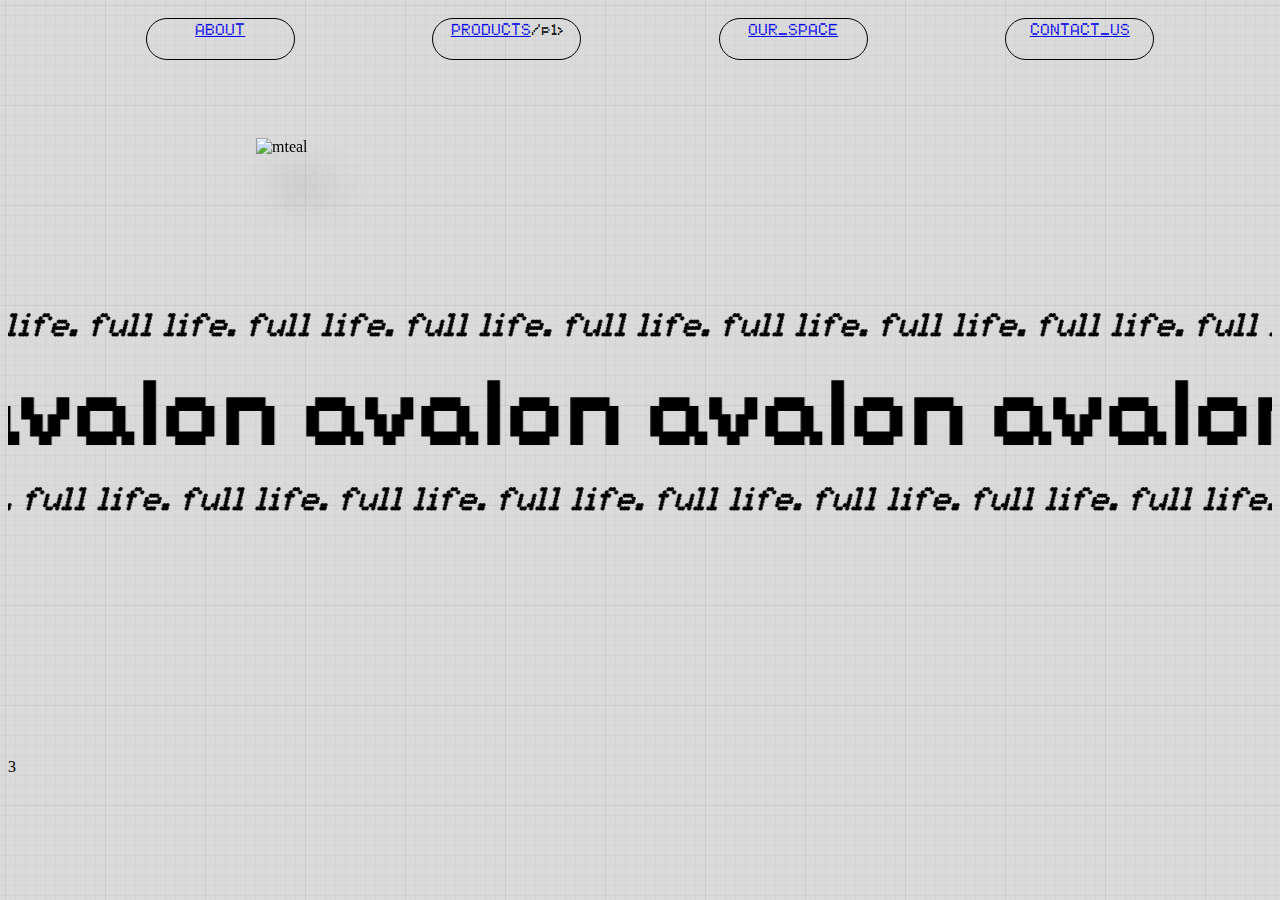
==== index.html @ 61c7d884 "Add files via upload" ====
<!DOCTYPE html>
<html lang="en" >
<head>
  <meta charset="UTF-8">
  <title>avalon studios</title>
  <meta name="viewport" content="width=device-width, initial-scale=1"><link rel="stylesheet" href="./style.css">

</head>
<body>
<!-- partial:index.partial.html -->
<head>
   <link rel="preconnect" href="https://fonts.googleapis.com">
   <link rel="preconnect" href="https://fonts.gstatic.com" crossorigin>
   <link href="https://fonts.googleapis.com/css2?family=Pixelify+Sans:wght@400;700&display=swap" rel="stylesheet">
   <link rel="preconnect" href="https://fonts.googleapis.com">
   <link rel="preconnect" href="https://fonts.gstatic.com" crossorigin>
   <link href="https://fonts.googleapis.com/css2?family=Handjet:wght@200&family=Pixelify+Sans:wght@400;700&display=swap" rel="stylesheet">
</head>

<body>
   <section class="layout">
      <div class="header">
         <div class="grow1" id="rcorners2"><a href="aboutus.html">ABOUT</a></div>
         <div class="grow1" id="rcorners2"><p1><a href="products.html">PRODUCTS</a>/p1></div>
         <div class="grow1" id="rcorners2"><a href="ourspace.html">OUR_SPACE</a></div>
         <div class="grow1" id="rcorners2"><a href="contact.html">CONTACT_US</a></div>
      </div>
      
      <div class="main">

         <marquee direction="right" behavior="alternate">
            <h1 class="fulllife">full life. full life. full life. full life. full life. full life. full life. full life. full life. full life. full life. full life. full life. full life. full life. full life. full life. full life. full life. full life. full life. full life. full life.full life. full life. full life. full life. full life. full life. full life. full life. full life. full life. full life. full life. full life. full life. full life. full life. full life. full life. full life. full life. full life. full life. full life.</h1>
         </marquee>
         
         <marquee direction="left" behavior="alternate">
            <h1 id="avalon">avalon avalon avalon avalon avalon avalon avalon avalon </h1>
         </marquee>
         
         <img src="https://github.com/irijahdeleon/irijahdeleon.github.io/blob/main/AVALON%20ASSETS/web%20assets/metal_text.png?raw=true" id="metal" alt="mteal">

         <marquee direction="right" behavior="alternate">
            <h1 class="fulllife">full life. full life. full life. full life. full life. full life. full life. full life. full life. full life. full life. full life. full life. full life. full life. full life. full life. full life. full life. full life. full life. full life. full life. full life. full life. full life. full life. full life. full life. full life. full life. full life. full life. full life. full life. full life. full life. full life. full life. full life. full life. full life. full life. full life. full life. full life. full life. full life.</h1>
         </marquee>
         
        
      </div>

      <div class="footer">3

      </div>
   </section>

</body>
<!-- partial -->
  
</body>
</html>
---- style.css ----
body{
   background-color: #dadada;
   width: auto;
   background-image: url('data:image/svg+xml,%3Csvg xmlns="http://www.w3.org/2000/svg" width="100" height="100" viewBox="0 0 100 100"%3E%3Cg fill-rule="evenodd"%3E%3Cg fill="%239C92AC" fill-opacity="0.2"%3E%3Cpath opacity=".5" d="M96 [base64] 0v-9h-9v9h9zm-10 0v-9h-9v9h9zm-10 0v-9h-9v9h9zm-10 0v-9h-9v9h9zm-10 0v-9h-9v9h9zm-10 0v-9h-9v9h9zm-10 0v-9h-9v9h9zm-10 0v-9h-9v9h9zm-9-10h9v-9h-9v9zm10 0h9v-9h-9v9zm10 0h9v-9h-9v9zm10 0h9v-9h-9v9zm10 0h9v-9h-9v9zm10 0h9v-9h-9v9zm10 0h9v-9h-9v9zm10 0h9v-9h-9v9zm9-10v-9h-9v9h9zm-10 0v-9h-9v9h9zm-10 0v-9h-9v9h9zm-10 0v-9h-9v9h9zm-10 0v-9h-9v9h9zm-10 0v-9h-9v9h9zm-10 0v-9h-9v9h9zm-10 0v-9h-9v9h9zm-9-10h9v-9h-9v9zm10 0h9v-9h-9v9zm10 0h9v-9h-9v9zm10 0h9v-9h-9v9zm10 0h9v-9h-9v9zm10 0h9v-9h-9v9zm10 0h9v-9h-9v9zm10 0h9v-9h-9v9zm9-10v-9h-9v9h9zm-10 0v-9h-9v9h9zm-10 0v-9h-9v9h9zm-10 0v-9h-9v9h9zm-10 0v-9h-9v9h9zm-10 0v-9h-9v9h9zm-10 0v-9h-9v9h9zm-10 0v-9h-9v9h9zm-9-10h9v-9h-9v9zm10 0h9v-9h-9v9zm10 0h9v-9h-9v9zm10 0h9v-9h-9v9zm10 0h9v-9h-9v9zm10 0h9v-9h-9v9zm10 0h9v-9h-9v9zm10 0h9v-9h-9v9zm9-10v-9h-9v9h9zm-10 0v-9h-9v9h9zm-10 0v-9h-9v9h9zm-10 0v-9h-9v9h9zm-10 0v-9h-9v9h9zm-10 0v-9h-9v9h9zm-10 0v-9h-9v9h9zm-10 0v-9h-9v9h9zm-9-10h9v-9h-9v9zm10 0h9v-9h-9v9zm10 0h9v-9h-9v9zm10 0h9v-9h-9v9zm10 0h9v-9h-9v9zm10 0h9v-9h-9v9zm10 0h9v-9h-9v9zm10 0h9v-9h-9v9z"/%3E%3Cpath d="M6 5V0H5v5H0v1h5v94h1V6h94V5H6z"/%3E%3C/g%3E%3C/g%3E%3C/svg%3E');
}

.layout {
  width: auto;
  height: 768px;
  display: grid;
  grid:
    "header" auto
    "main" 1fr
    "footer" auto
    / 1fr;
  gap: 8px;
}

.header {
  grid-area: header;
  width: 100%;
  display: flex;
  gap: 10px;
  justify-content: space-evenly;
  padding: 10px;
}

#rcorners2 {
  border-radius: 25px;
  border: 0.5px solid black;
  width: 30px;
  height: 30px;  
  padding: 5px;
}

@font-face {
    font-family: 'helveticaregular';
    src: url('ASSETS/fonts/helvetica-webfont.woff2') format('woff2'),
         url('ASSETS/fonts/helvetica-webfont.woff') format('woff');
    font-weight: normal;
    font-style: normal;

}

@font-face {
    font-family: '5by7regular';
    src: url('ASSETS/fonts/5by7-webfont.woff2') format('woff2'),
         url('ASSETS/fonts/5by7-webfont.woff') format('woff');
    font-weight: normal;
    font-style: normal;

}

.grow1{
  flex-grow: 0.1; 
  text-align: center;
  font-family: '5by7regular';
  color: black;
  text-decoration: none;
}

.main {
  grid-area: main;
  margin: auto;
  width: auto;
}

.fulllife{
  font-family: '5by7regular';
  font-style: italic;
  z-index: 0;
}

#metal{
  padding-top: 30px;
  margin: auto auto;
  width: 60%;
  position: absolute;
  top: 12%;
  z-index: 1;
  left: 20%;
  filter: drop-shadow(grey 2rem 2.5rem 20px);
}

#avalon {
  font-family: 'Pixelify Sans', cursive;
  width: auto;
  font-size: 100px;
  margin: -10px;
  z-index: 2;
  margin-top: -10px;
  margin-left: 0px;
}

.footer {
  grid-area: footer;
}
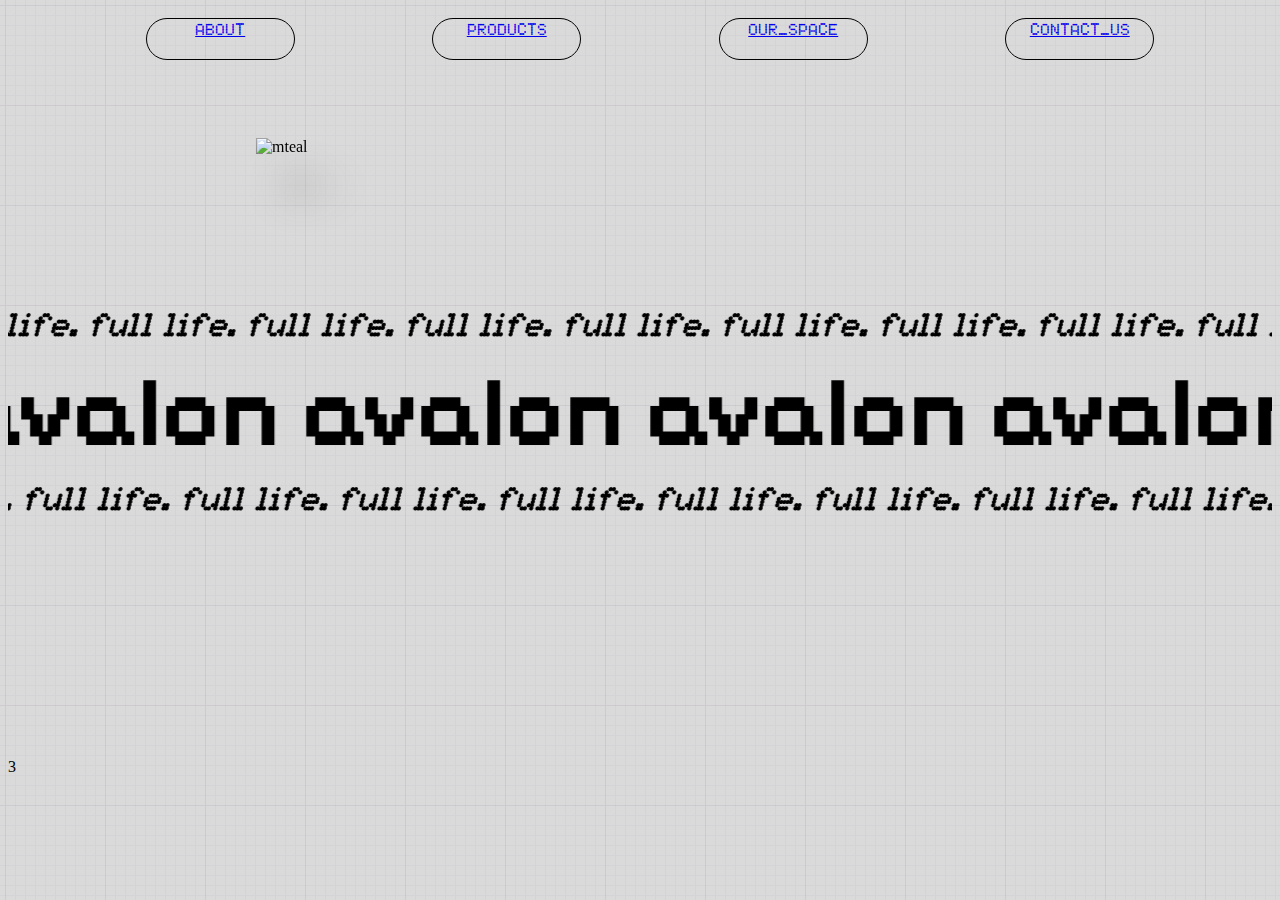
==== commit 5a916366: "Update index.html" ====
--- a/index.html
+++ b/index.html
@@ -21,7 +21,7 @@
    <section class="layout">
       <div class="header">
          <div class="grow1" id="rcorners2"><a href="aboutus.html">ABOUT</a></div>
-         <div class="grow1" id="rcorners2"><p1><a href="products.html">PRODUCTS</a>/p1></div>
+         <div class="grow1" id="rcorners2"><p1><a href="products.html">PRODUCTS</a></p1></div>
          <div class="grow1" id="rcorners2"><a href="ourspace.html">OUR_SPACE</a></div>
          <div class="grow1" id="rcorners2"><a href="contact.html">CONTACT_US</a></div>
       </div>
